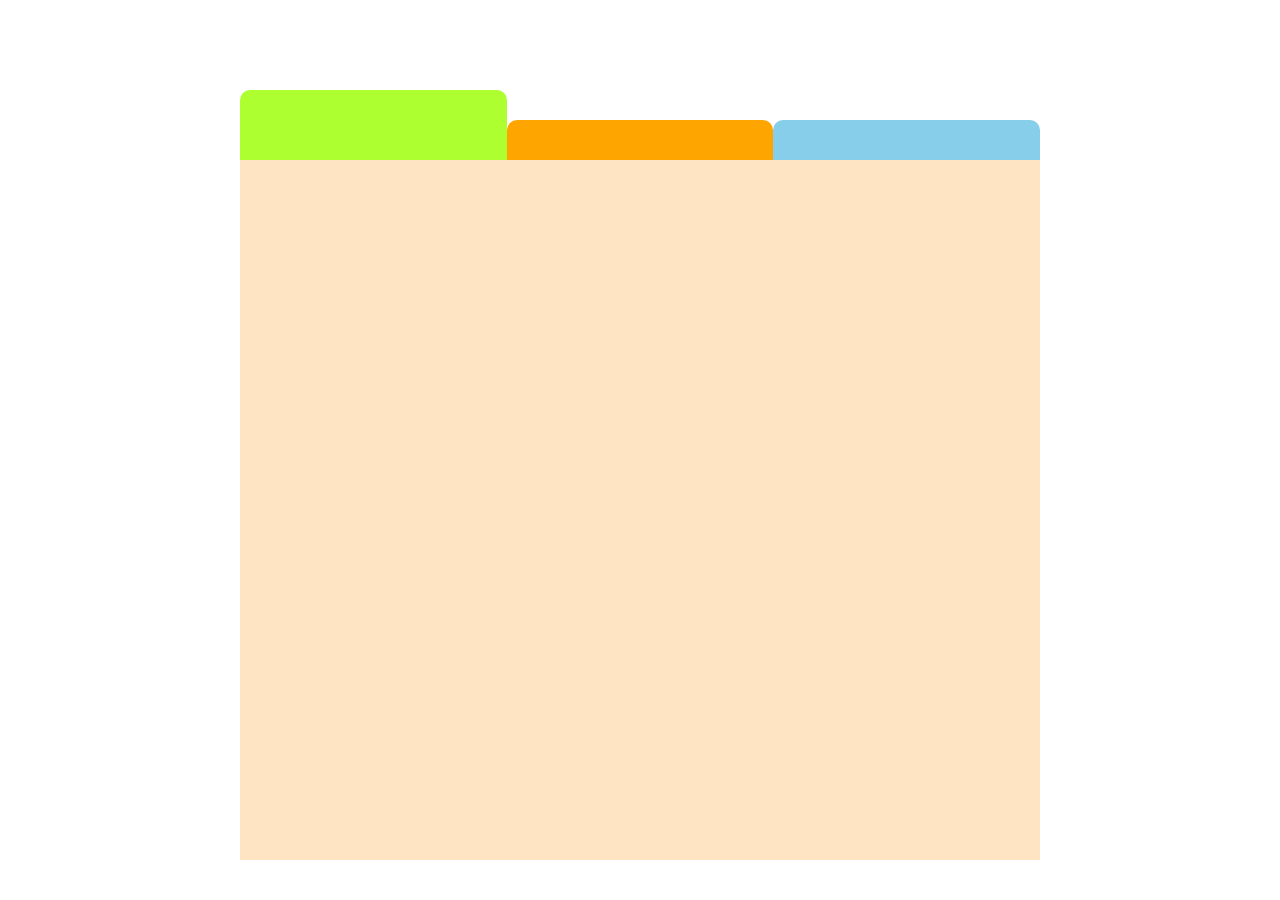
==== Tab/index.html @ c700d4de "Tab sabe-style" ====
<!DOCTYPE html>
<html lang="en">
<head>
    <meta charset="UTF-8">
    <meta http-equiv="X-UA-Compatible" content="IE=edge">
    <meta name="viewport" content="width=device-width, initial-scale=1.0">
    <title>Pokemon_Card</title>
	<script src="https://code.jquery.com/jquery-3.5.1.min.js" integrity="sha256-9/aliU8dGd2tb6OSsuzixeV4y/faTqgFtohetphbbj0=" crossorigin="anonymous"></script>
    <link rel="stylesheet" href="./src/style.css">
    <!-- リセットcss -->
    <link rel="stylesheet" href="../src/reset.css">
</head>
<body>
    <div class="container">
        <div class="tab-wrap">
            <div class="tab green selected"></div>
            <div class="tab red"></div>
            <div class="tab blue"></div>
        </div>
        <div class="content">

        </div>
    </div>
</body>
<script src="src/main.js"></script>
</html>
---- Tab/src/style.css ----
.container {
  width: 800px;
  height: 700px;
  margin: 10vh auto;
  border-radius: 10px;
}

.tab-wrap {
  display: -webkit-box;
  display: -ms-flexbox;
  display: flex;
  -webkit-box-align: baseline;
      -ms-flex-align: baseline;
          align-items: baseline;
  width: 100%;
  height: 70px;
}

.tab-wrap .tab {
  cursor: pointer;
  width: 33.333%;
  height: 40px;
  border-radius: 10px 10px 0px 0px;
}

.tab-wrap .tab:last-child {
  border-width: 3px;
}

.tab-wrap .tab.selected {
  height: 70px;
}

.tab-wrap .tab.green {
  background-color: greenyellow;
}

.tab-wrap .tab.red {
  background-color: orange;
}

.tab-wrap .tab.blue {
  background-color: skyblue;
}

.content {
  background-color: bisque;
  height: 100%;
  width: 100%;
}
/*# sourceMappingURL=style.css.map */
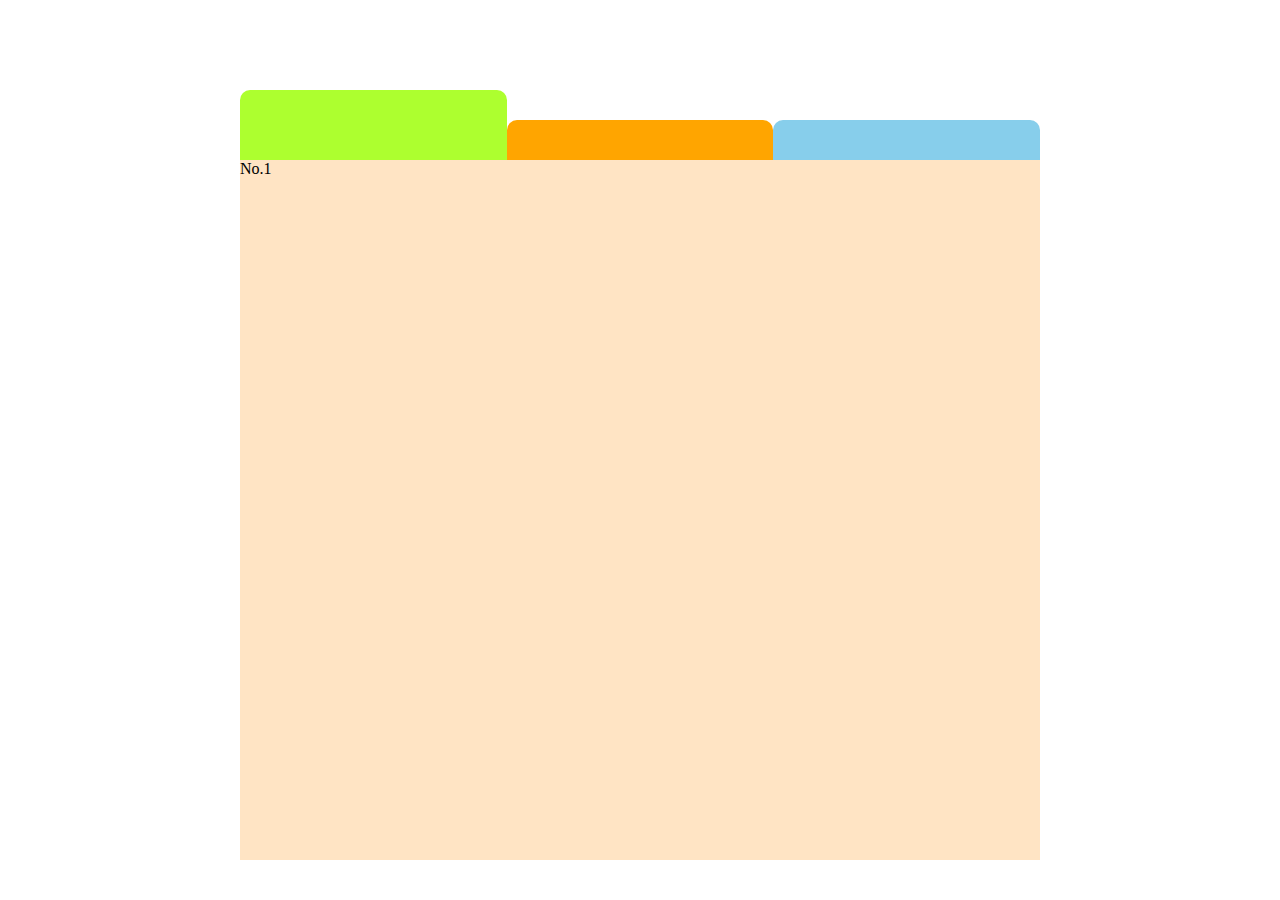
==== commit 79681284: "insert conetnt info" ====
--- a/Tab/index.html
+++ b/Tab/index.html
@@ -18,7 +18,8 @@
             <div class="tab blue"></div>
         </div>
         <div class="content">
-
+            <div class="info green">
+            </div>
         </div>
     </div>
 </body>
--- a/Tab/src/style.css
+++ b/Tab/src/style.css
@@ -48,4 +48,42 @@
   height: 100%;
   width: 100%;
 }
+
+.content .info {
+  height: 100%;
+  width: 100%;
+}
+
+.content .info.green::before {
+  display: block;
+  content: "No.1";
+  height: 100%;
+  width: 100%;
+  background-image: url(https://img.game8.jp/2216228/b55df8b8fe1da2b2a6078a68848c8493.png/show?1540444219);
+  background-position: 50% 50%;
+  background-size: auto,cover;
+  background-repeat: no-repeat;
+}
+
+.content .info.red::before {
+  display: block;
+  content: "No.4";
+  height: 100%;
+  width: 100%;
+  background-image: url(https://img.game8.jp/2216159/5a22bc6a24316639db597cf5f034d97f.png/show?1540444217);
+  background-position: 50% 50%;
+  background-size: auto,cover;
+  background-repeat: no-repeat;
+}
+
+.content .info.blue::before {
+  display: block;
+  content: "No.7";
+  height: 100%;
+  width: 100%;
+  background-image: url(https://img.game8.jp/2216175/748673e4ac051fd6cc20fc07a9c755a2.png/show?1540444218);
+  background-position: 50% 50%;
+  background-size: auto,cover;
+  background-repeat: no-repeat;
+}
 /*# sourceMappingURL=style.css.map */